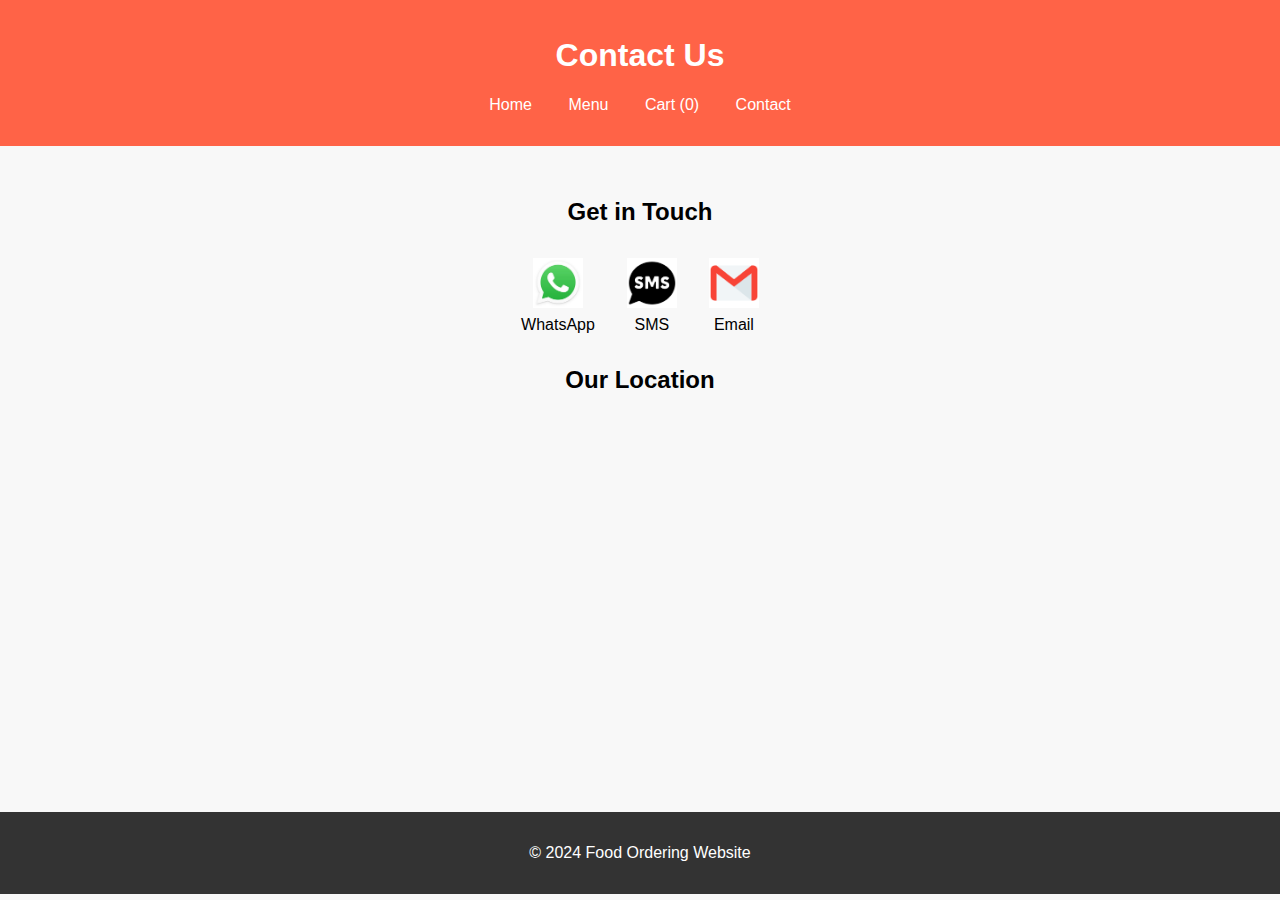
==== contact.html @ b47e129a "Add files via upload" ====
<!DOCTYPE html>
<html lang="en">
<head>
    <meta charset="UTF-8">
    <meta name="viewport" content="width=device-width, initial-scale=1.0">
    <title>Contact Us - Food Ordering Website</title>
    <link rel="stylesheet" href="contact.css">
</head>
<body>
    <header>
        <h1>Contact Us</h1>
        <nav>
            <ul>
                <li><a href="https://naveenkumar2313.github.io/sonish-team/index.html">Home</a></li>
                <li><a href="https://naveenkumar2313.github.io/sonish-team/index.html">Menu</a></li>
                <li><a href="https://naveenkumar2313.github.io/sonish-team/cart.html">Cart (<span id="cart-count">0</span>)</a></li>
                <li><a href="https://naveenkumar2313.github.io/sonish-team/contact.html">Contact</a></li>
            </ul>
        </nav>
    </header>
    <main>
        <section class="contact">
            <h2>Get in Touch</h2>
            <div class="contact-methods">
                <a href="https://wa.me/6363877261" target="_blank" class="contact-link">
                    <img src="whatsapp-icon.jpeg" alt="WhatsApp">
                    <span>WhatsApp</span>
                </a>
                <a href="sms:+916363877261" class="contact-link">
                    <img src="sms-icon.png" alt="SMS">
                    <span>SMS</span>
                </a>
                <a href="mailto:naveenkumargowda928@gmail.com" class="contact-link">
                    <img src="email-icon.png" alt="Email">
                    <span>Email</span>
                </a>
            </div>
            <h2>Our Location</h2>
            <div class="map">
                <iframe 
                    src="https://www.google.com/maps/embed?pb=!1m18!1m12!1m3!1d3162.635716848369!2d-122.08424968434272!3d37.4219999798254!2m3!1f0!2f0!3f0!3m2!1i1024!2i768!4f13.1!3m3!1m2!1s0x808fb24d6311f76d%3A0x5a60cba1b5bdbf51!2sGoogleplex!5e0!3m2!1sen!2sus!4v1615991553171!5m2!1sen!2sus" 
                    width="400" 
                    height="350" 
                    style="border:0;" 
                    allowfullscreen="" 
                    loading="lazy">
                </iframe>
            </div>
        </section>
    </main>
    <footer>
        <p>&copy; 2024 Food Ordering Website</p>
    </footer>
    <script src="scripts.js"></script>
</body>
</html>
---- contact.css ----
/* Existing CSS */

body {
    font-family: Arial, sans-serif;
    margin: 0;
    padding: 0;
    background-color: #f8f8f8;
}

header {
    background-color: #ff6347;
    color: white;
    padding: 1rem;
    text-align: center;
}

nav ul {
    list-style: none;
    padding: 0;
}

nav ul li {
    display: inline;
    margin: 0 1rem;
}

nav ul li a {
    color: white;
    text-decoration: none;
}

main {
    padding: 2rem;
    text-align: center;
}

.menu-item {
    background-color: white;
    border: 1px solid #ddd;
    border-radius: 5px;
    display: inline-block;
    margin: 1rem;
    padding: 1rem;
    width: 200px;
}

.menu-item h3 {
    margin: 0 0 1rem 0;
}

button {
    background-color: #ff6347;
    border: none;
    border-radius: 5px;
    color: white;
    padding: 0.5rem 1rem;
    cursor: pointer;
}

button:hover {
    background-color: #e55347;
}

footer {
    background-color: #333;
    color: white;
    padding: 1rem;
    text-align: center;
}

/* New CSS for Contact */

.contact {
    text-align: center;
}

.contact-methods {
    display: flex;
    justify-content: center;
    gap: 2rem;
    margin: 2rem 0;
}

.contact-link {
    text-decoration: none;
    color: black;
    display: flex;
    flex-direction: column;
    align-items: center;
}

.contact-link img {
    width: 50px;
    height: 50px;
    margin-bottom: 0.5rem;
}

.map {
    margin-top: 2rem;
}
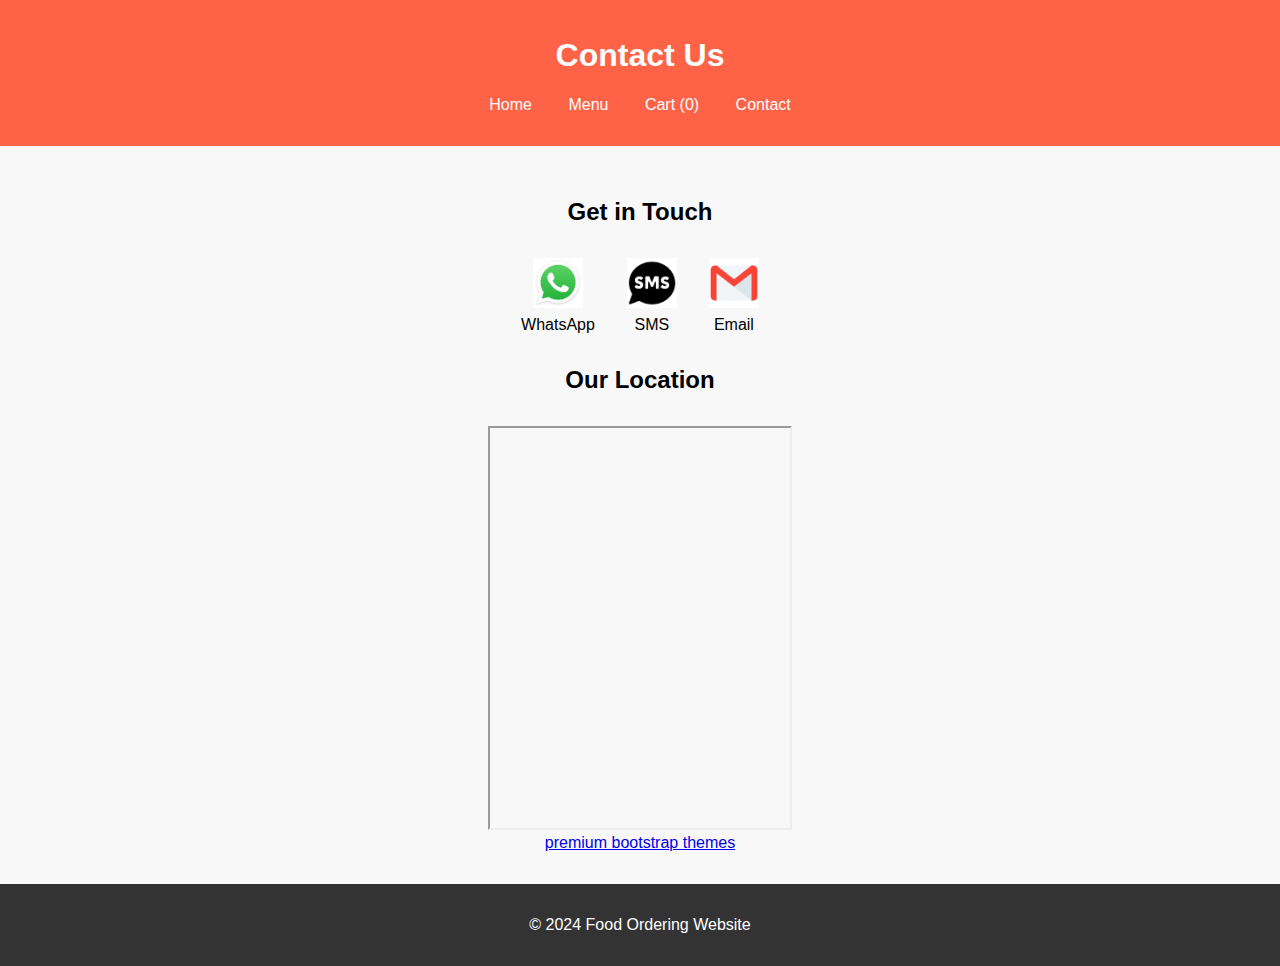
==== commit 57873b14: "Update contact.html" ====
--- a/contact.html
+++ b/contact.html
@@ -38,12 +38,7 @@
             <h2>Our Location</h2>
             <div class="map">
                 <iframe 
-                    src="https://www.google.com/maps/embed?pb=!1m18!1m12!1m3!1d3162.635716848369!2d-122.08424968434272!3d37.4219999798254!2m3!1f0!2f0!3f0!3m2!1i1024!2i768!4f13.1!3m3!1m2!1s0x808fb24d6311f76d%3A0x5a60cba1b5bdbf51!2sGoogleplex!5e0!3m2!1sen!2sus!4v1615991553171!5m2!1sen!2sus" 
-                    width="400" 
-                    height="350" 
-                    style="border:0;" 
-                    allowfullscreen="" 
-                    loading="lazy">
+                    <div style="text-decoration:none; overflow:hidden;max-width:100%;width:300px;height:400px;"><div id="canvas-for-googlemap" style="height:100%; width:100%;max-width:100%;"><iframe style="height:100%;width:100%;border:0;" frameborder="0" src="https://www.google.com/maps/embed/v1/place?q=harinagar+&key=AIzaSyBFw0Qbyq9zTFTd-tUY6dZWTgaQzuU17R8"></iframe></div><a class="embed-ded-maphtml" href="https://www.bootstrapskins.com/themes" id="authorize-map-data">premium bootstrap themes</a><style>#canvas-for-googlemap img{max-height:none;max-width:none!important;background:none!important;}</style></div>
                 </iframe>
             </div>
         </section>
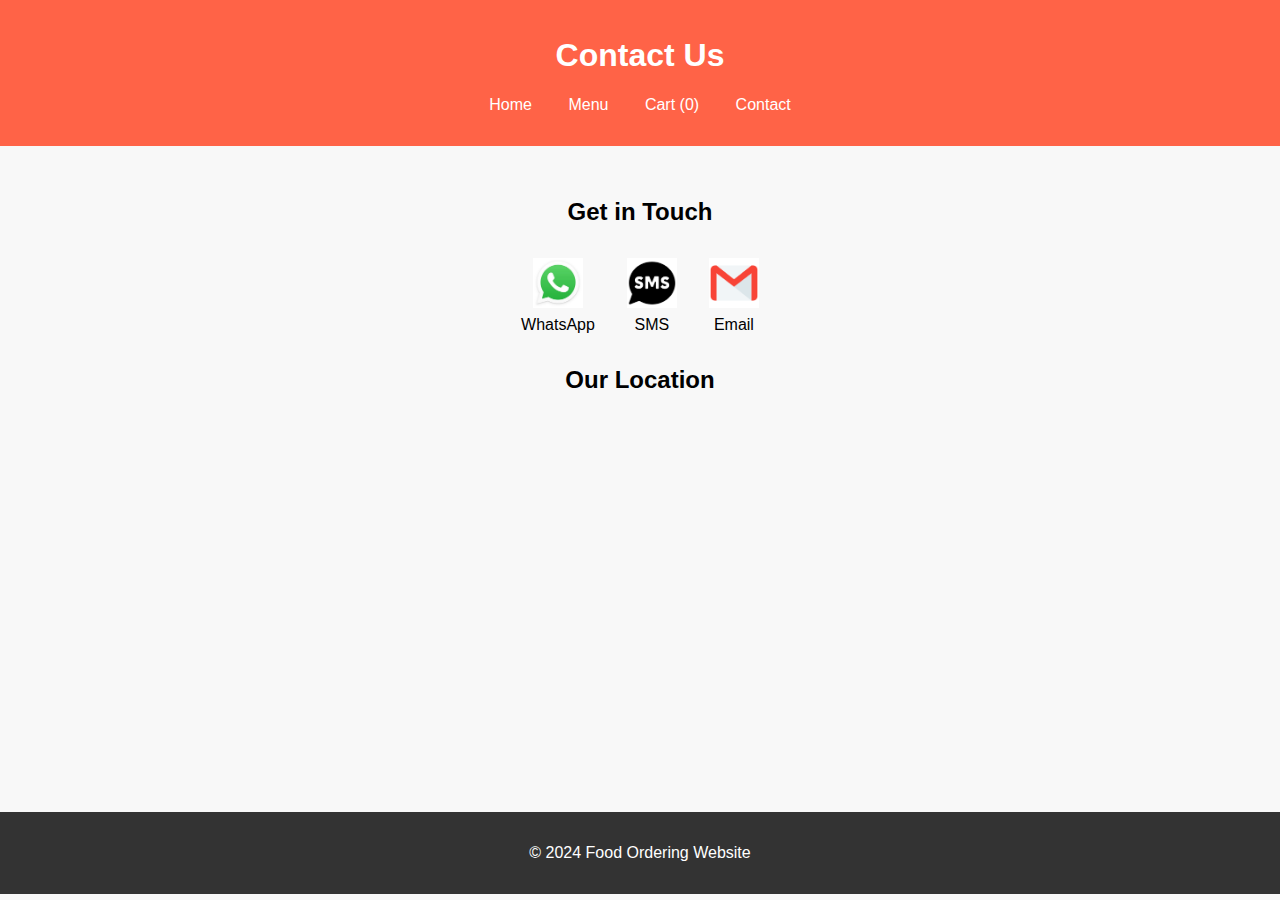
==== commit 45a407b9: "Update contact.html" ====
--- a/contact.html
+++ b/contact.html
@@ -38,7 +38,12 @@
             <h2>Our Location</h2>
             <div class="map">
                 <iframe 
-                    <div style="text-decoration:none; overflow:hidden;max-width:100%;width:300px;height:400px;"><div id="canvas-for-googlemap" style="height:100%; width:100%;max-width:100%;"><iframe style="height:100%;width:100%;border:0;" frameborder="0" src="https://www.google.com/maps/embed/v1/place?q=harinagar+&key=AIzaSyBFw0Qbyq9zTFTd-tUY6dZWTgaQzuU17R8"></iframe></div><a class="embed-ded-maphtml" href="https://www.bootstrapskins.com/themes" id="authorize-map-data">premium bootstrap themes</a><style>#canvas-for-googlemap img{max-height:none;max-width:none!important;background:none!important;}</style></div>
+                src="https://www.google.com/maps/embed/v1/place?q=harinagar+kar&key=AIzaSyBFw0Qbyq9zTFTd-tUY6dZWTgaQzuU17R8" 
+                    width="400" 
+                    height="350" 
+                    style="border:0;" 
+                    allowfullscreen="" 
+                    loading="lazy">    
                 </iframe>
             </div>
         </section>
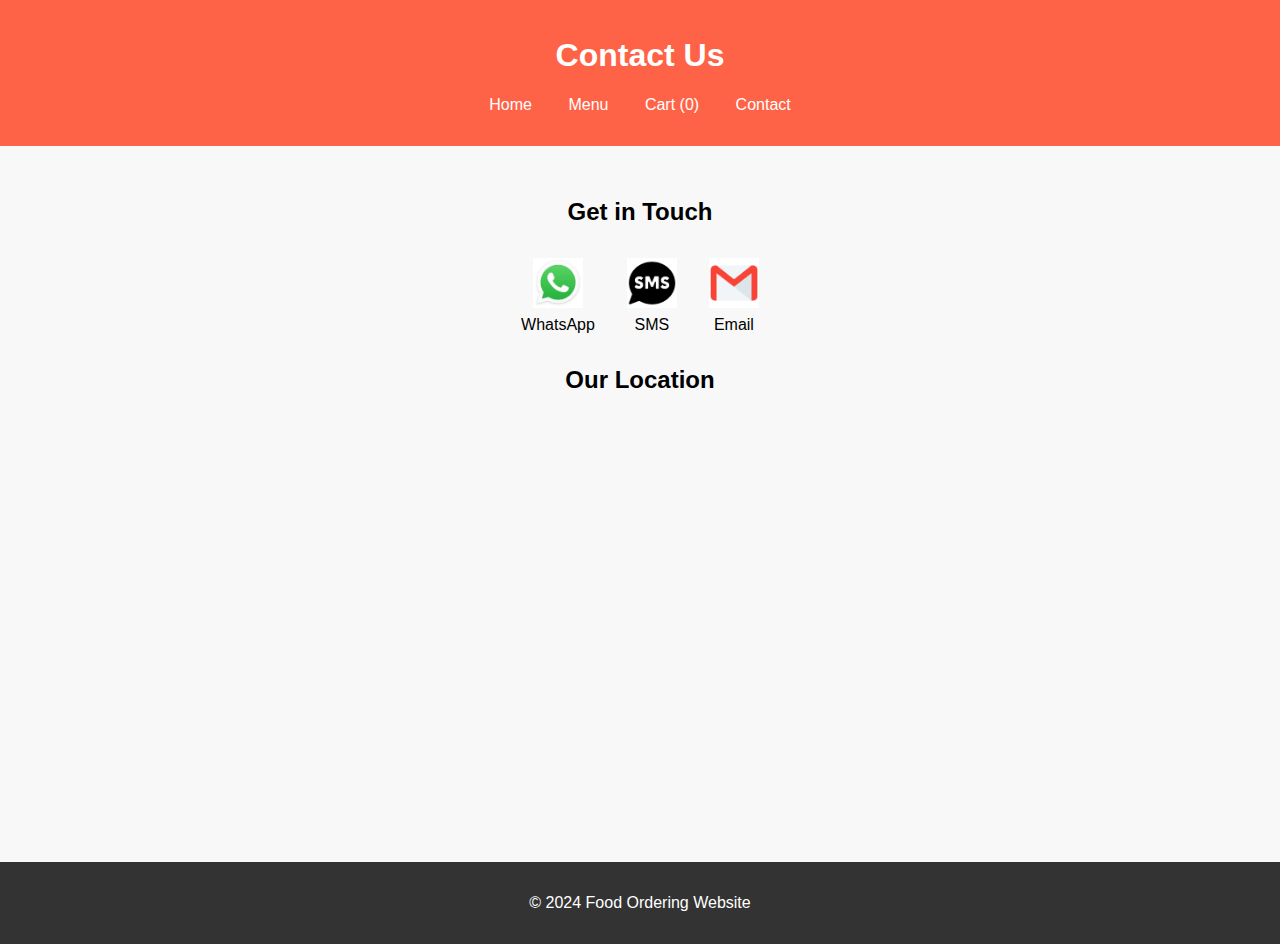
==== commit 68a1bc72: "Update contact.html" ====
--- a/contact.html
+++ b/contact.html
@@ -39,8 +39,8 @@
             <div class="map">
                 <iframe 
                 src="https://www.google.com/maps/embed/v1/place?q=harinagar+kar&key=AIzaSyBFw0Qbyq9zTFTd-tUY6dZWTgaQzuU17R8" 
-                    width="400" 
-                    height="350" 
+                    width="300" 
+                    height="400" 
                     style="border:0;" 
                     allowfullscreen="" 
                     loading="lazy">    
